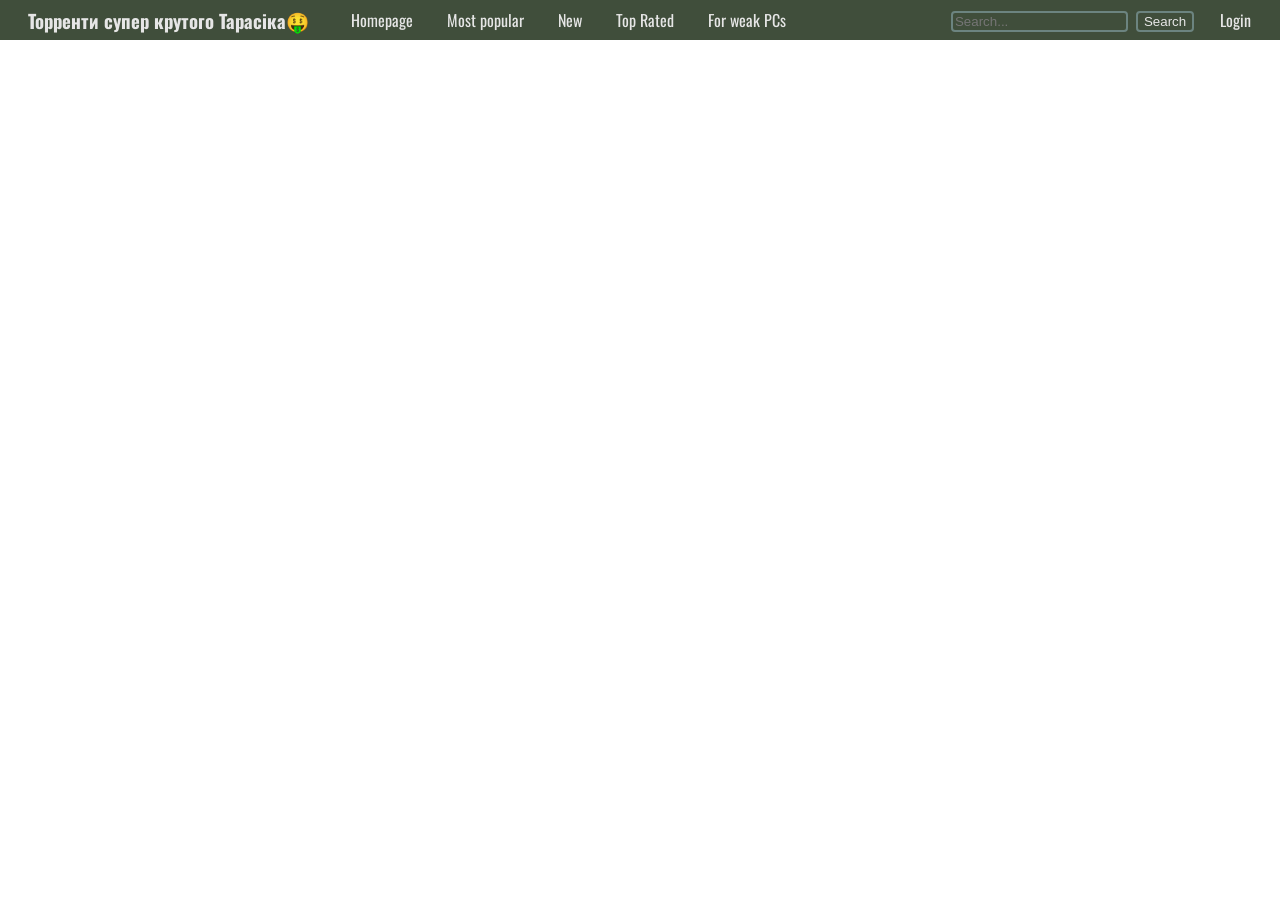
==== index.html @ d750cdba "Initial commit" ====
<!DOCTYPE html>
<html lang="en">
<head>
    <meta charset="UTF-8">
    <meta name="viewport" content="width=device-width, initial-scale=1.0">
    <link rel="stylesheet" href="new.css">
    <title>Торренти супер крутого Тарасіка🤑</title>
    <link rel="preconnect" href="https://fonts.googleapis.com">
    <link rel="preconnect" href="https://fonts.gstatic.com" crossorigin>
    <link href="https://fonts.googleapis.com/css2?family=Oswald:wght@200..700&family=Roboto:ital,wght@0,100..900;1,100..900&display=swap" rel="stylesheet">
</head>
<body>
    <header>
        <div class="topbar">
            <h3>Торренти супер крутого Тарасіка🤑</h3>
            <div class="categories">
                <a href="#">Homepage</a>
                <a href="#">Most popular</a>
                <a href="#">New</a>
                <a href="#">Top Rated</a>
                <a href="#">For weak PCs</a>
            </div>
            <div class="rightside">
                <form>
                    <input type="text" placeholder="Search...">
                    <button type="submit">Search</button>
                </form>
                <a href="#">Login</a>
            </div>
        </div>
    </header>
</body>
</html>
---- new.css ----
.topbar{
    background-color: #404e3b;
    margin: 0;
    padding: 0px;
    display: flex;
    align-items: center;
    gap: 24px;
}

body {
    margin: 0;
    font-family: 'Oswald', sans-serif;
}

.topbar h3 {
    margin: 2px;
    color: #e6e6e6;
    padding-left: 2vw;
}

.categories {
    display: flex;
    gap: 2px;
}

.topbar a {
    margin: 0;
    color: #e6e6e6;
    text-decoration: none;
    padding: 8px 16px;
}

.topbar a:hover {
    margin: 0;
    color: #e6e6e6;
    animation: topbar-button-hover 0.1s ease-in-out;
    background-color: #6c8480;
}

@keyframes topbar-button-hover {
    0% {
        background-color: #404e3b;
    }
    100% {
        background-color: #6c8480;
    }
}

.rightside a{
    margin: 0;
    color: #e6e6e6;
    text-decoration: none;
    padding: 8px 16px;
}

.rightside a:hover {
    margin: 0;
    color: #e6e6e6;
    animation: topbar-button-hover 0.1s ease-in-out;
    background-color: #6c8480;
}

.rightside input, .rightside button{
    background-color: #404e3b;
    border-color: #6c8480;
    color: #e6e6e6;
    border-style: solid;
    border-radius: 4px;
    margin: 2px;
}

.rightside{
    display: flex;
    justify-content: flex-start;
    align-items: center;
    gap: 8px;
    margin-left: auto;
    margin-right: 1vw;
}
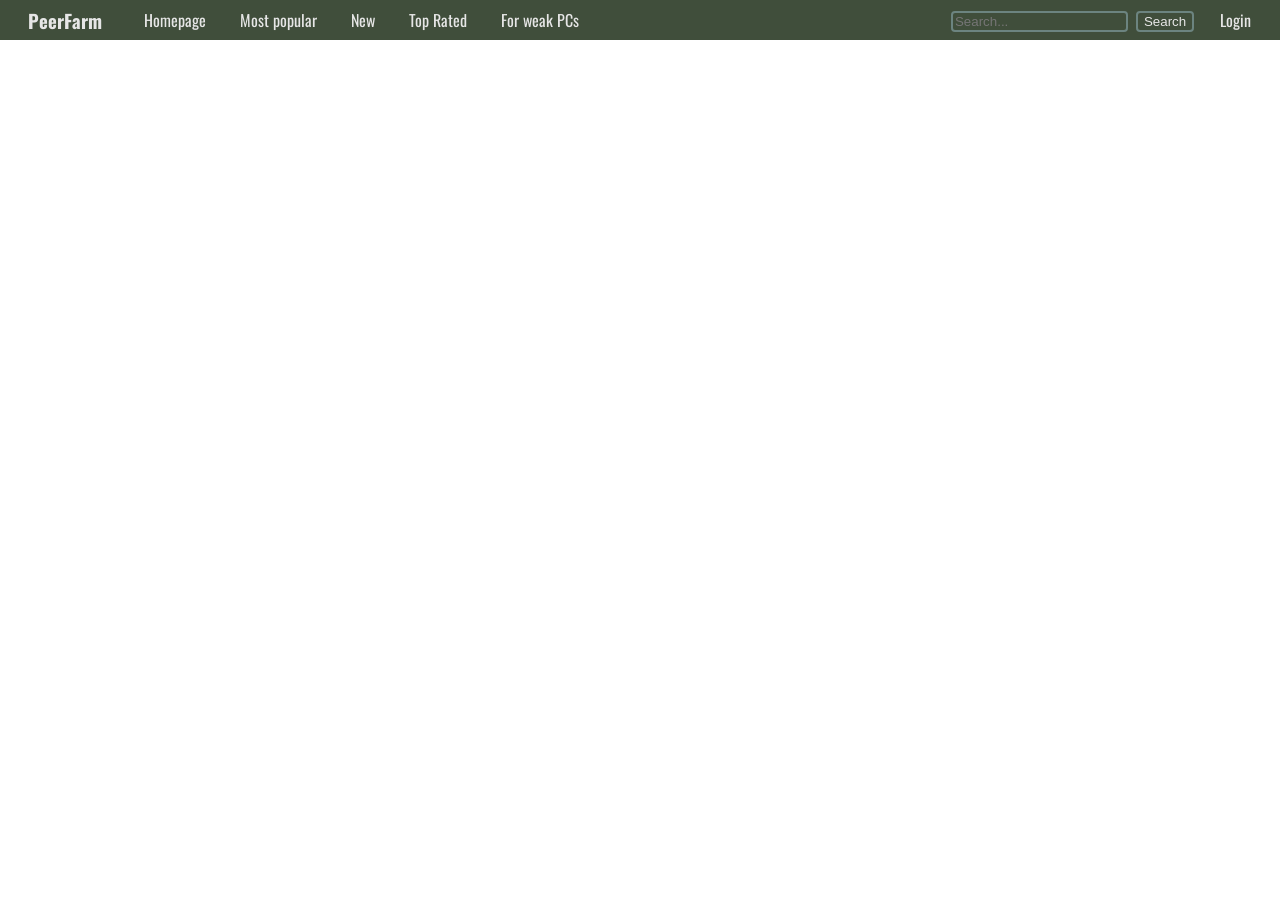
==== commit 13edd37d: "Update index.html" ====
--- a/index.html
+++ b/index.html
@@ -4,7 +4,7 @@
     <meta charset="UTF-8">
     <meta name="viewport" content="width=device-width, initial-scale=1.0">
     <link rel="stylesheet" href="new.css">
-    <title>Торренти супер крутого Тарасіка🤑</title>
+    <title>PeerFarm</title>
     <link rel="preconnect" href="https://fonts.googleapis.com">
     <link rel="preconnect" href="https://fonts.gstatic.com" crossorigin>
     <link href="https://fonts.googleapis.com/css2?family=Oswald:wght@200..700&family=Roboto:ital,wght@0,100..900;1,100..900&display=swap" rel="stylesheet">
@@ -12,7 +12,7 @@
 <body>
     <header>
         <div class="topbar">
-            <h3>Торренти супер крутого Тарасіка🤑</h3>
+            <h3>PeerFarm</h3>
             <div class="categories">
                 <a href="#">Homepage</a>
                 <a href="#">Most popular</a>
@@ -30,4 +30,4 @@
         </div>
     </header>
 </body>
-</html>+</html>
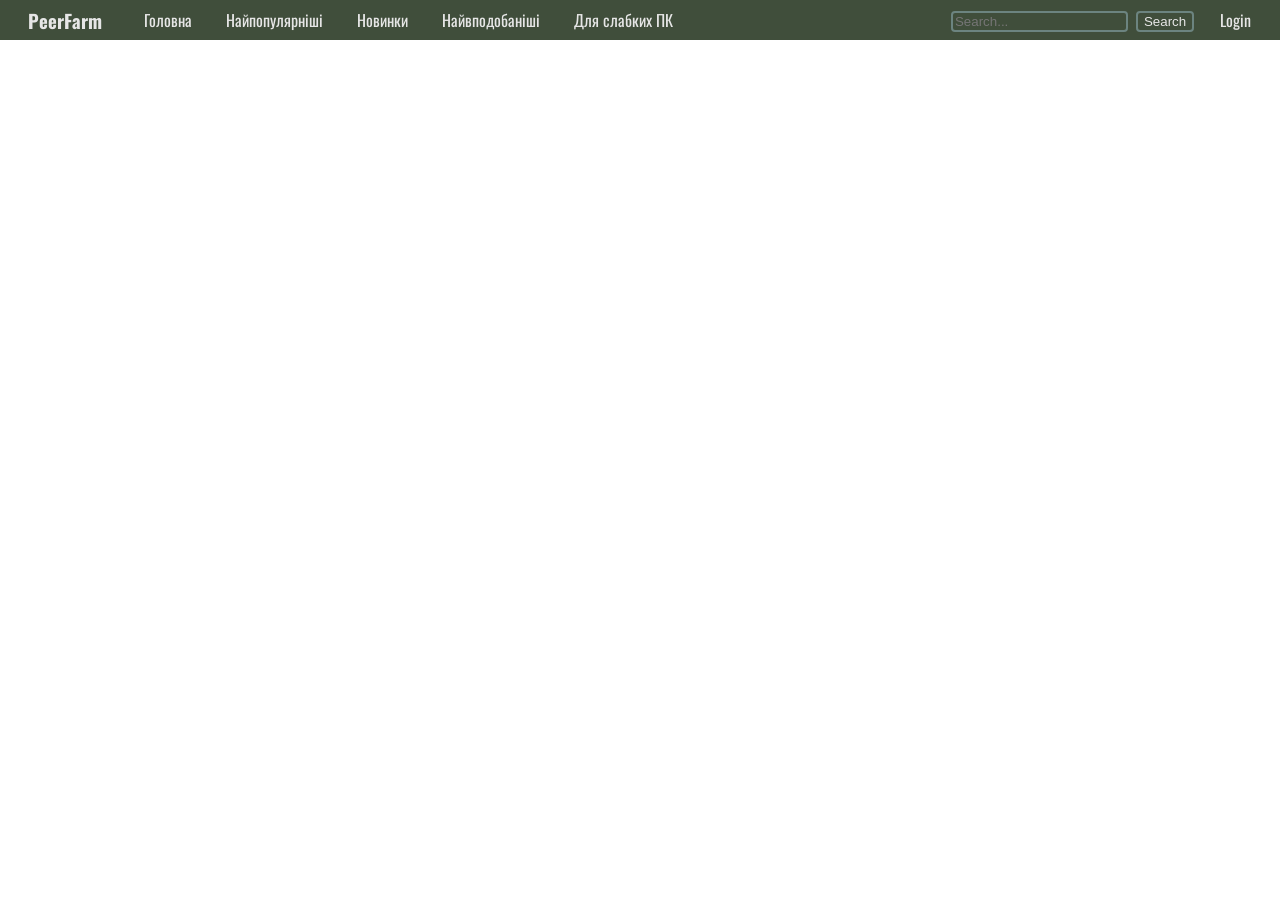
==== commit 3f9a4d5f: "Українізував верхнє меню" ====
--- a/index.html
+++ b/index.html
@@ -14,11 +14,11 @@
         <div class="topbar">
             <h3>PeerFarm</h3>
             <div class="categories">
-                <a href="#">Homepage</a>
-                <a href="#">Most popular</a>
-                <a href="#">New</a>
-                <a href="#">Top Rated</a>
-                <a href="#">For weak PCs</a>
+                <a href="#">Головна</a>
+                <a href="#">Найпопулярніші</a>
+                <a href="#">Новинки</a>
+                <a href="#">Найвподобаніші</a>
+                <a href="#">Для слабких ПК</a>
             </div>
             <div class="rightside">
                 <form>
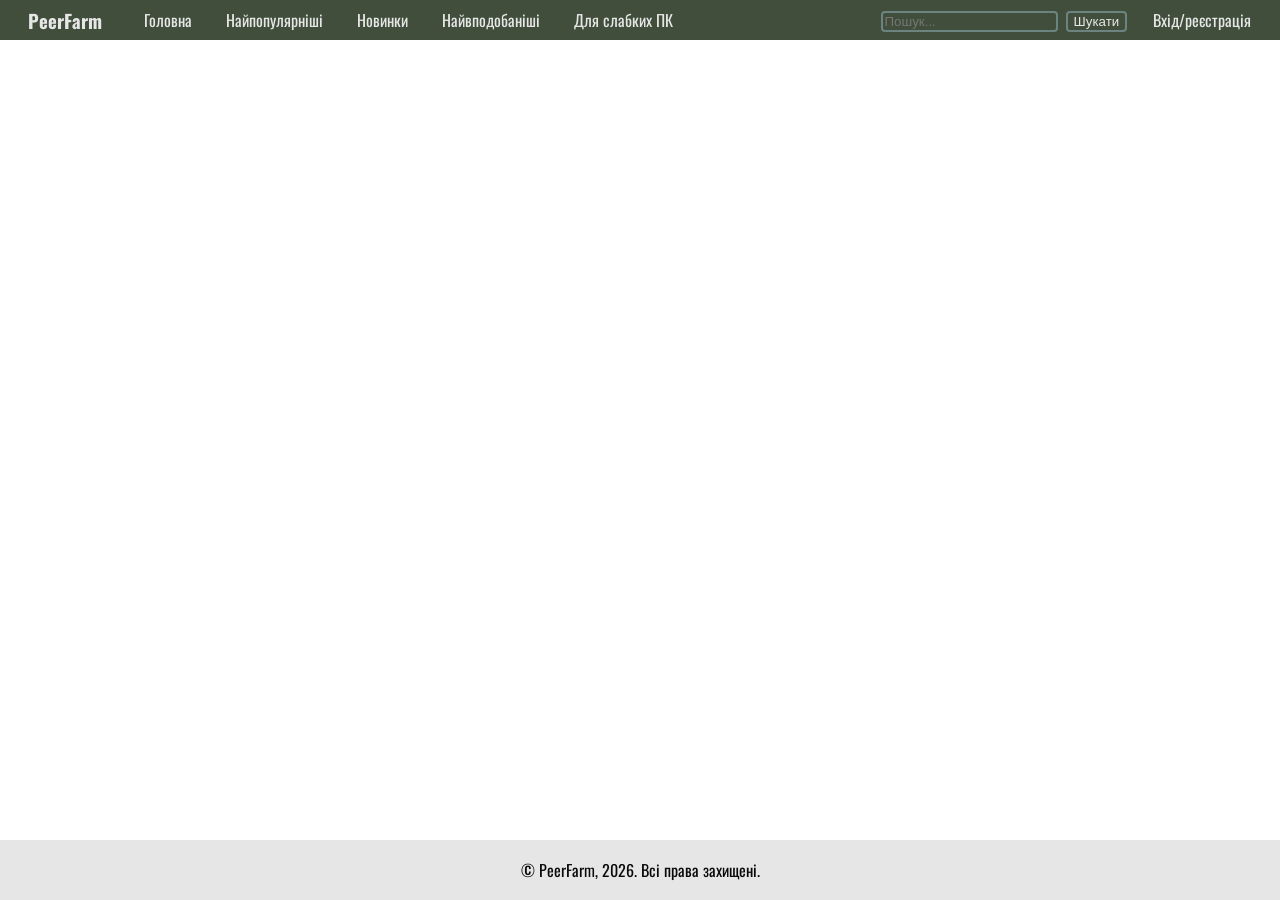
==== commit 6e8584ea: "ВЕЛИЧЕЗНИЙ апдейт, додав багато всього" ====
--- a/index.html
+++ b/index.html
@@ -13,8 +13,9 @@
     <header>
         <div class="topbar">
             <h3>PeerFarm</h3>
+            
             <div class="categories">
-                <a href="#">Головна</a>
+                <a href="index.html">Головна</a>
                 <a href="#">Найпопулярніші</a>
                 <a href="#">Новинки</a>
                 <a href="#">Найвподобаніші</a>
@@ -22,12 +23,15 @@
             </div>
             <div class="rightside">
                 <form>
-                    <input type="text" placeholder="Search...">
-                    <button type="submit">Search</button>
+                    <input type="text" placeholder="Пошук...">
+                    <button type="submit">Шукати</button>
                 </form>
-                <a href="#">Login</a>
+                <a href="login.html">Вхід/реєстрація</a>
             </div>
         </div>
     </header>
+    <footer>
+        <p>&copy; PeerFarm, 2026. Всі права захищені.</p>
+    </footer>
 </body>
 </html>
--- a/new.css
+++ b/new.css
@@ -11,6 +11,21 @@
 body {
     margin: 0;
     font-family: 'Oswald', sans-serif;
+    min-height: 100vh;
+    display: flex;
+    flex-direction: column;
+}
+
+footer {
+    margin-top: auto;
+    padding: 2px;
+    background-color: #e6e6e6;
+    color: #0a0a0a;
+    text-align: center;
+}
+
+footer p {
+    color: inherit;
 }
 
 .topbar h3 {
@@ -78,4 +93,3 @@
     margin-left: auto;
     margin-right: 1vw;
 }
-
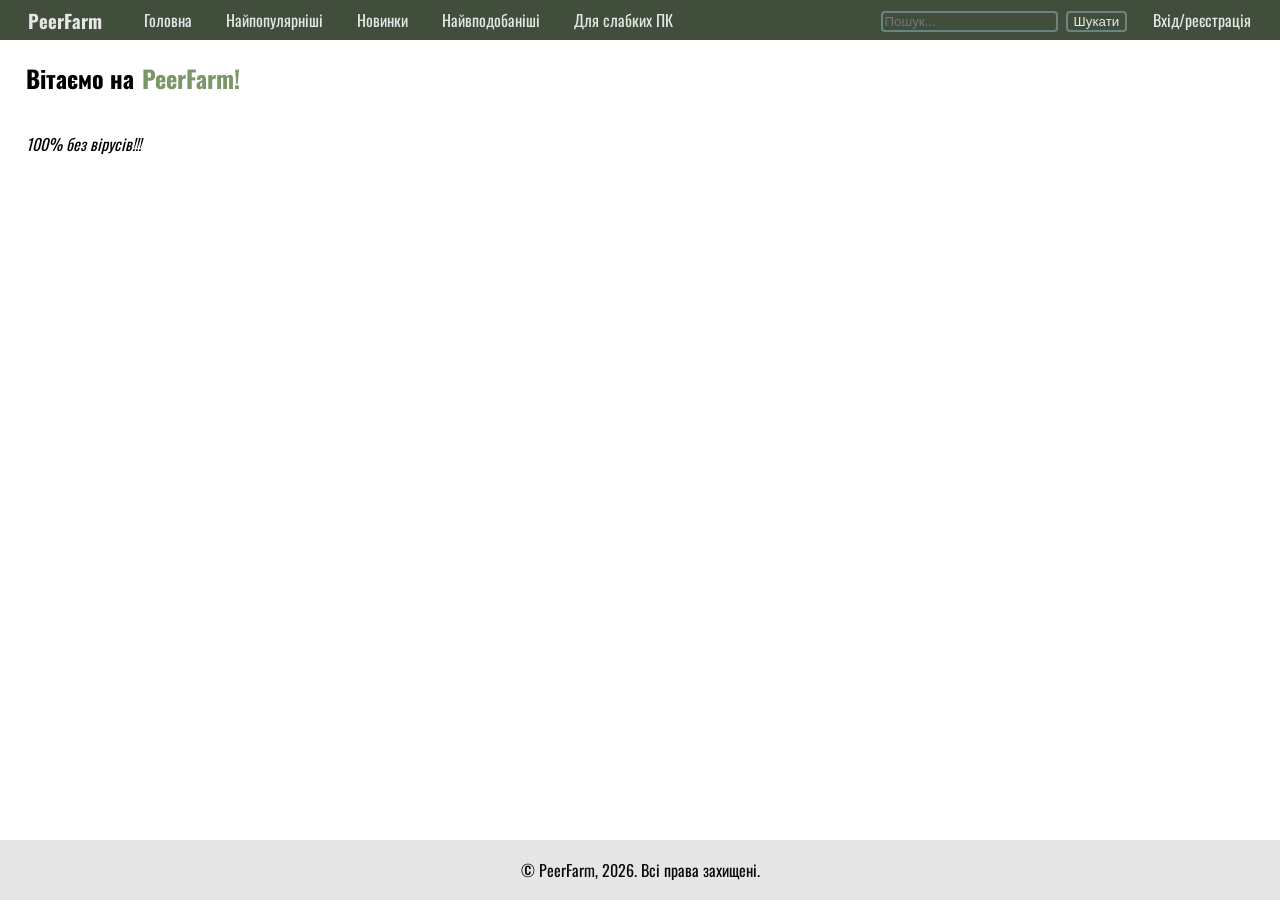
==== commit c69eea62: "ПІПЄЦ який великий апдейт" ====
--- a/index.html
+++ b/index.html
@@ -4,6 +4,7 @@
     <meta charset="UTF-8">
     <meta name="viewport" content="width=device-width, initial-scale=1.0">
     <link rel="stylesheet" href="new.css">
+    <link rel="icon" type="image/png" href="Untitled129_20261009175059.png">
     <title>PeerFarm</title>
     <link rel="preconnect" href="https://fonts.googleapis.com">
     <link rel="preconnect" href="https://fonts.gstatic.com" crossorigin>
@@ -16,10 +17,10 @@
             
             <div class="categories">
                 <a href="index.html">Головна</a>
-                <a href="#">Найпопулярніші</a>
-                <a href="#">Новинки</a>
-                <a href="#">Найвподобаніші</a>
-                <a href="#">Для слабких ПК</a>
+                <a href="mostpopular.html">Найпопулярніші</a>
+                <a href="newreleases.html">Новинки</a>
+                <a href="mostliked.html">Найвподобаніші</a>
+                <a href="lowsystemreq.html">Для слабких ПК</a>
             </div>
             <div class="rightside">
                 <form>
@@ -30,6 +31,14 @@
             </div>
         </div>
     </header>
+    <nav>
+        <div>
+            <br>
+            <h1>Вітаємо на</h1>&nbsp;&nbsp;
+            <h1 class="greenh1">PeerFarm!</h1>
+        </div>
+        <p style="font-style: italic;">100% бeз вірусів!!!</p>
+    </nav>
     <footer>
         <p>&copy; PeerFarm, 2026. Всі права захищені.</p>
     </footer>
--- a/new.css
+++ b/new.css
@@ -93,3 +93,18 @@
     margin-left: auto;
     margin-right: 1vw;
 }
+
+nav{
+    padding-left: 2vw;
+}
+
+.greenh1 {
+    color: #7b9669;
+}
+
+nav div {
+    display: flex;
+    flex-direction: row;
+    margin: 0px;
+}
+
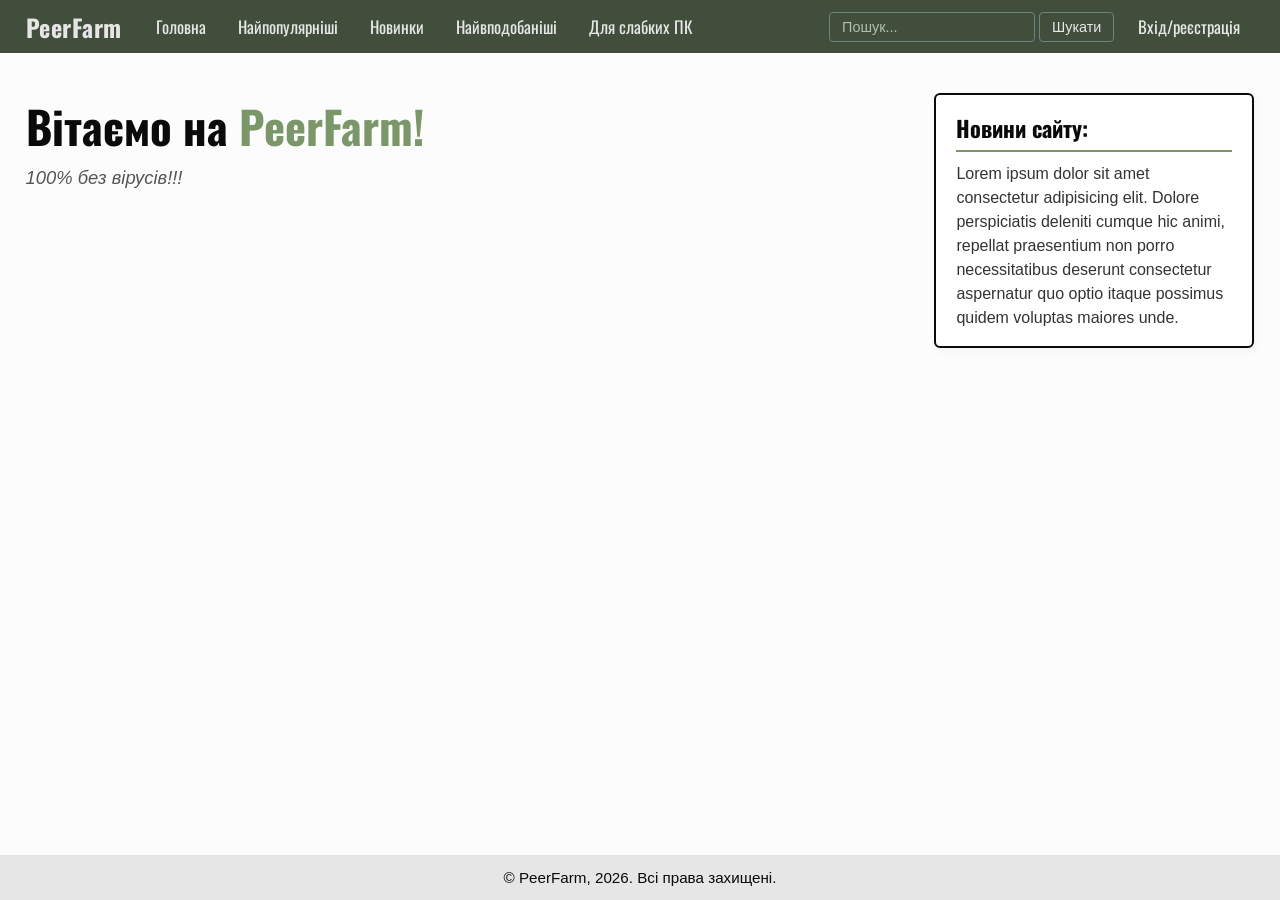
==== commit fae6d787: "Доробив для здачі на курсову" ====
--- a/index.html
+++ b/index.html
@@ -1,46 +1,52 @@
-<!DOCTYPE html>
-<html lang="en">
-<head>
-    <meta charset="UTF-8">
-    <meta name="viewport" content="width=device-width, initial-scale=1.0">
-    <link rel="stylesheet" href="new.css">
-    <link rel="icon" type="image/png" href="Untitled129_20261009175059.png">
-    <title>PeerFarm</title>
-    <link rel="preconnect" href="https://fonts.googleapis.com">
-    <link rel="preconnect" href="https://fonts.gstatic.com" crossorigin>
-    <link href="https://fonts.googleapis.com/css2?family=Oswald:wght@200..700&family=Roboto:ital,wght@0,100..900;1,100..900&display=swap" rel="stylesheet">
-</head>
-<body>
-    <header>
-        <div class="topbar">
-            <h3>PeerFarm</h3>
-            
-            <div class="categories">
-                <a href="index.html">Головна</a>
-                <a href="mostpopular.html">Найпопулярніші</a>
-                <a href="newreleases.html">Новинки</a>
-                <a href="mostliked.html">Найвподобаніші</a>
-                <a href="lowsystemreq.html">Для слабких ПК</a>
-            </div>
-            <div class="rightside">
-                <form>
-                    <input type="text" placeholder="Пошук...">
-                    <button type="submit">Шукати</button>
-                </form>
-                <a href="login.html">Вхід/реєстрація</a>
-            </div>
-        </div>
-    </header>
-    <nav>
-        <div>
-            <br>
-            <h1>Вітаємо на</h1>&nbsp;&nbsp;
-            <h1 class="greenh1">PeerFarm!</h1>
-        </div>
-        <p style="font-style: italic;">100% бeз вірусів!!!</p>
-    </nav>
-    <footer>
-        <p>&copy; PeerFarm, 2026. Всі права захищені.</p>
-    </footer>
-</body>
-</html>
+<!DOCTYPE html>
+<html lang="uk">
+<head>
+    <meta charset="UTF-8">
+    <meta name="viewport" content="width=device-width, initial-scale=1.0">
+    <link rel="stylesheet" href="new.css">
+    <link rel="icon" type="image/png" href="Untitled129_20261009175059.png">
+    <title>PeerFarm</title>
+    <link rel="preconnect" href="https://fonts.googleapis.com">
+    <link rel="preconnect" href="https://fonts.gstatic.com" crossorigin>
+    <link href="https://fonts.googleapis.com/css2?family=Oswald:wght@200..700&family=Roboto:ital,wght@0,100..900;1,100..900&display=swap" rel="stylesheet">
+</head>
+<body>
+    <header>
+        <div class="topbar">
+            <h3>PeerFarm</h3>
+            
+            <div class="categories">
+                <a href="index.html">Головна</a>
+                <a href="mostpopular.html">Найпопулярніші</a>
+                <a href="newreleases.html">Новинки</a>
+                <a href="mostliked.html">Найвподобаніші</a>
+                <a href="lowsystemreq.html">Для слабких ПК</a>
+            </div>
+            <div class="rightside">
+                <form>
+                    <input type="text" placeholder="Пошук...">
+                    <button type="submit">Шукати</button>
+                </form>
+                <a href="login.html">Вхід/реєстрація</a>
+            </div>
+        </div>
+    </header>
+    <main>
+        <div class="topstuff">
+            <div class="welcome">
+                <div class="name">
+                    <h1>Вітаємо на <span class="greenh1">PeerFarm!</span></h1>
+                </div>
+                <p class="subtitle">100% без вірусів!!!</p>
+            </div>
+            <div class="news">
+                <h2>Новини сайту:</h2>
+                <p>Lorem ipsum dolor sit amet consectetur adipisicing elit. Dolore perspiciatis deleniti cumque hic animi, repellat praesentium non porro necessitatibus deserunt consectetur aspernatur quo optio itaque possimus quidem voluptas maiores unde.</p>
+            </div>
+        </div>
+    </main>
+    <footer>
+        <p>&copy; PeerFarm, 2026. Всі права захищені.</p>
+    </footer>
+</body>
+</html>
--- a/new.css
+++ b/new.css
@@ -1,110 +1,217 @@
-
-.topbar{
-    background-color: #404e3b;
-    margin: 0;
-    padding: 0px;
-    display: flex;
-    align-items: center;
-    gap: 24px;
-}
-
-body {
-    margin: 0;
-    font-family: 'Oswald', sans-serif;
-    min-height: 100vh;
-    display: flex;
-    flex-direction: column;
-}
-
-footer {
-    margin-top: auto;
-    padding: 2px;
-    background-color: #e6e6e6;
-    color: #0a0a0a;
-    text-align: center;
-}
-
-footer p {
-    color: inherit;
-}
-
-.topbar h3 {
-    margin: 2px;
-    color: #e6e6e6;
-    padding-left: 2vw;
-}
-
-.categories {
-    display: flex;
-    gap: 2px;
-}
-
-.topbar a {
-    margin: 0;
-    color: #e6e6e6;
-    text-decoration: none;
-    padding: 8px 16px;
-}
-
-.topbar a:hover {
-    margin: 0;
-    color: #e6e6e6;
-    animation: topbar-button-hover 0.1s ease-in-out;
-    background-color: #6c8480;
-}
-
-@keyframes topbar-button-hover {
-    0% {
-        background-color: #404e3b;
-    }
-    100% {
-        background-color: #6c8480;
-    }
-}
-
-.rightside a{
-    margin: 0;
-    color: #e6e6e6;
-    text-decoration: none;
-    padding: 8px 16px;
-}
-
-.rightside a:hover {
-    margin: 0;
-    color: #e6e6e6;
-    animation: topbar-button-hover 0.1s ease-in-out;
-    background-color: #6c8480;
-}
-
-.rightside input, .rightside button{
-    background-color: #404e3b;
-    border-color: #6c8480;
-    color: #e6e6e6;
-    border-style: solid;
-    border-radius: 4px;
-    margin: 2px;
-}
-
-.rightside{
-    display: flex;
-    justify-content: flex-start;
-    align-items: center;
-    gap: 8px;
-    margin-left: auto;
-    margin-right: 1vw;
-}
-
-nav{
-    padding-left: 2vw;
-}
-
-.greenh1 {
-    color: #7b9669;
-}
-
-nav div {
-    display: flex;
-    flex-direction: row;
-    margin: 0px;
-}
-
+/* Global box-sizing */
+*,
+*::before,
+*::after {
+    box-sizing: border-box;
+}
+
+body {
+    margin: 0;
+    font-family: 'Roboto', sans-serif;
+    min-height: 100vh;
+    display: flex;
+    flex-direction: column;
+    color: #0a0a0a;
+    background-color: #fbfcfb;
+}
+
+/* Topbar / Navigation header */
+.topbar {
+    background-color: #404e3b;
+    margin: 0;
+    padding: 6px 2vw;
+    display: flex;
+    align-items: center;
+    gap: 20px;
+}
+
+.topbar h3 {
+    margin: 0;
+    color: #e6e6e6;
+    font-family: 'Oswald', sans-serif;
+    font-size: 1.5rem;
+    letter-spacing: 0.5px;
+}
+
+.categories {
+    display: flex;
+    align-items: center;
+    gap: 4px;
+    flex-wrap: wrap;
+}
+
+.topbar a {
+    color: #e6e6e6;
+    text-decoration: none;
+    padding: 8px 14px;
+    border-radius: 4px;
+    font-family: 'Oswald', sans-serif;
+    font-size: 1.05rem;
+    transition: background-color 0.2s ease, color 0.2s ease;
+}
+
+.topbar a:hover {
+    background-color: #6c8480;
+    color: #ffffff;
+}
+
+.rightside {
+    display: flex;
+    align-items: center;
+    gap: 10px;
+    margin-left: auto;
+}
+
+.rightside form {
+    display: flex;
+    align-items: center;
+    gap: 4px;
+    margin: 0;
+}
+
+.rightside input,
+.rightside button {
+    font-family: 'Roboto', sans-serif;
+    font-size: 0.9rem;
+    background-color: #404e3b;
+    border: 1px solid #6c8480;
+    color: #e6e6e6;
+    border-radius: 4px;
+    padding: 6px 12px;
+    transition: border-color 0.2s ease, background-color 0.2s ease;
+}
+
+.rightside input::placeholder {
+    color: #b0c0ae;
+}
+
+.rightside input:focus {
+    outline: none;
+    border-color: #7b9669;
+    background-color: #354231;
+}
+
+.rightside button {
+    cursor: pointer;
+}
+
+.rightside button:hover {
+    background-color: #6c8480;
+    color: #ffffff;
+}
+
+/* Main content & Hero section */
+main,
+nav {
+    flex: 1;
+    padding: 2.5rem 2vw;
+}
+
+.topstuff {
+    display: flex;
+    flex-direction: row;
+    justify-content: space-between;
+    align-items: flex-start;
+    gap: 2rem;
+}
+
+.welcome {
+    display: flex;
+    flex-direction: column;
+    gap: 0.5rem;
+}
+
+.name {
+    display: flex;
+    align-items: baseline;
+    margin: 0;
+}
+
+.name h1 {
+    margin: 0;
+    font-family: 'Oswald', sans-serif;
+    font-size: 2.8rem;
+    font-weight: 700;
+    color: #0a0a0a;
+}
+
+.greenh1 {
+    color: #7b9669;
+}
+
+.subtitle {
+    margin: 0;
+    font-style: italic;
+    color: #555555;
+    font-size: 1.15rem;
+}
+
+/* News box */
+.news {
+    display: flex;
+    flex-direction: column;
+    border: 2px solid #0a0a0a;
+    border-radius: 6px;
+    padding: 16px 20px;
+    width: 320px;
+    max-width: 100%;
+    min-height: 220px;
+    background-color: #ffffff;
+    box-shadow: 2px 3px 8px rgba(0, 0, 0, 0.04);
+}
+
+.news h1,
+.news h2 {
+    margin: 0 0 10px 0;
+    color: #0a0a0a;
+    font-family: 'Oswald', sans-serif;
+    font-size: 1.4rem;
+    border-bottom: 2px solid #7b9669;
+    padding-bottom: 6px;
+}
+
+.news p {
+    margin: 0;
+    line-height: 1.5;
+    color: #333333;
+}
+
+/* Footer */
+footer {
+    margin-top: auto;
+    padding: 14px;
+    background-color: #e6e6e6;
+    color: #0a0a0a;
+    text-align: center;
+    font-size: 0.95rem;
+}
+
+footer p {
+    margin: 0;
+    color: inherit;
+}
+
+/* Responsive design */
+@media (max-width: 820px) {
+    .topbar {
+        flex-direction: column;
+        align-items: flex-start;
+        gap: 12px;
+        padding: 12px 2vw;
+    }
+
+    .rightside {
+        margin-left: 0;
+        width: 100%;
+        justify-content: space-between;
+        flex-wrap: wrap;
+    }
+
+    .topstuff {
+        flex-direction: column;
+    }
+
+    .news {
+        width: 100%;
+    }
+}
